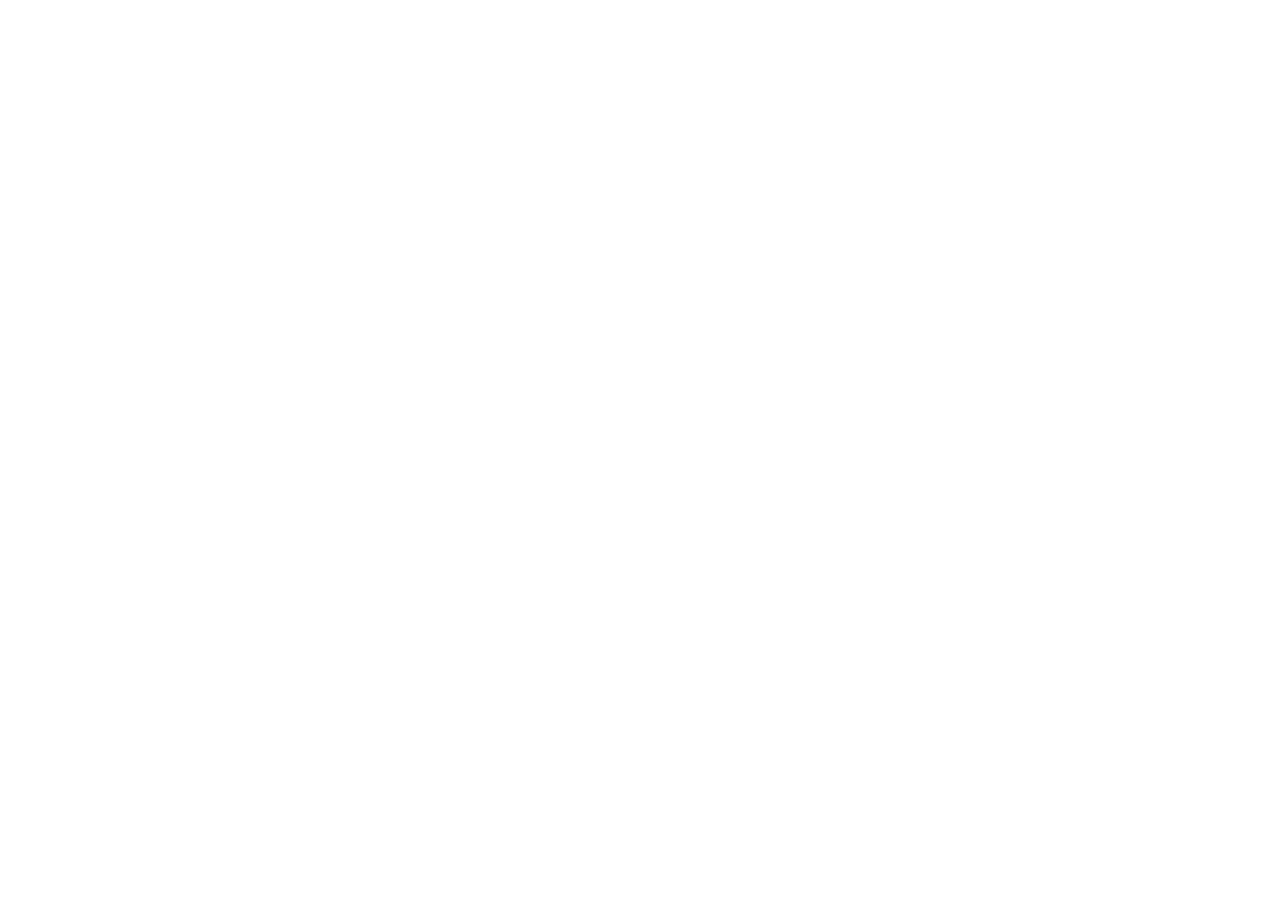
==== index.html @ c54ba098 "Create index.html" ====
<!DOCTYPE html>
<html lang = 'en'>
  <head>
    <title>Practice Projects</title>
  </head>
  <body>
    <a href = '' ></a>
    <a href = '' ></a>
    <a href = '' ></a>
    <a href = '' ></a>
    <a href = '' ></a>
    <a href = '' ></a>
    <a href = '' ></a>
    <a href = '' ></a>
    <a href = '' ></a>
    <a href = '' ></a>
    <a href = '' ></a>
    <a href = '' ></a>
    <a href = '' ></a>
  </body>
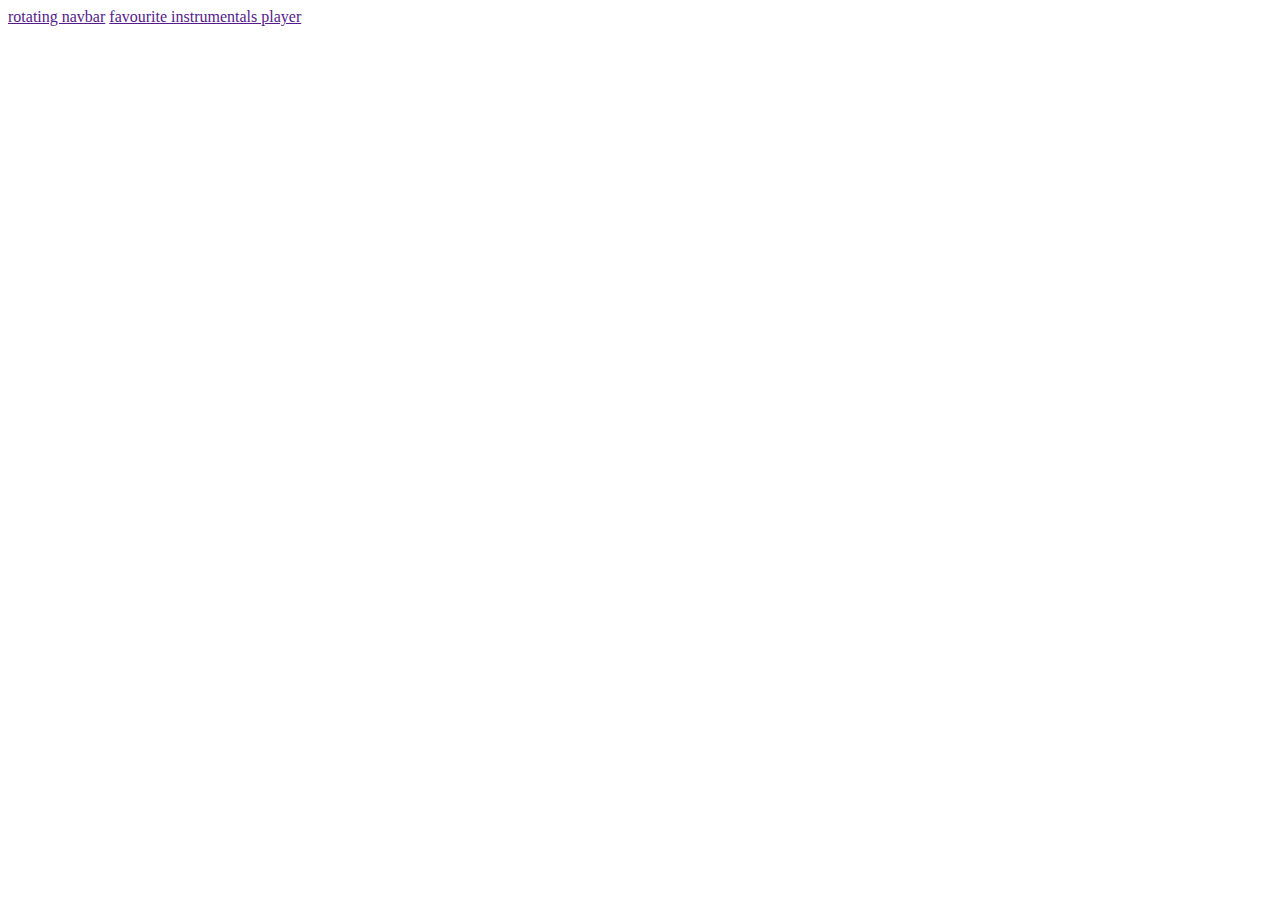
==== commit 841eca19: "Update index.html" ====
--- a/index.html
+++ b/index.html
@@ -4,8 +4,8 @@
     <title>Practice Projects</title>
   </head>
   <body>
-    <a href = '' ></a>
-    <a href = '' ></a>
+    <a href = '' >rotating navbar</a>
+    <a href = '' >favourite instrumentals player</a>
     <a href = '' ></a>
     <a href = '' ></a>
     <a href = '' ></a>
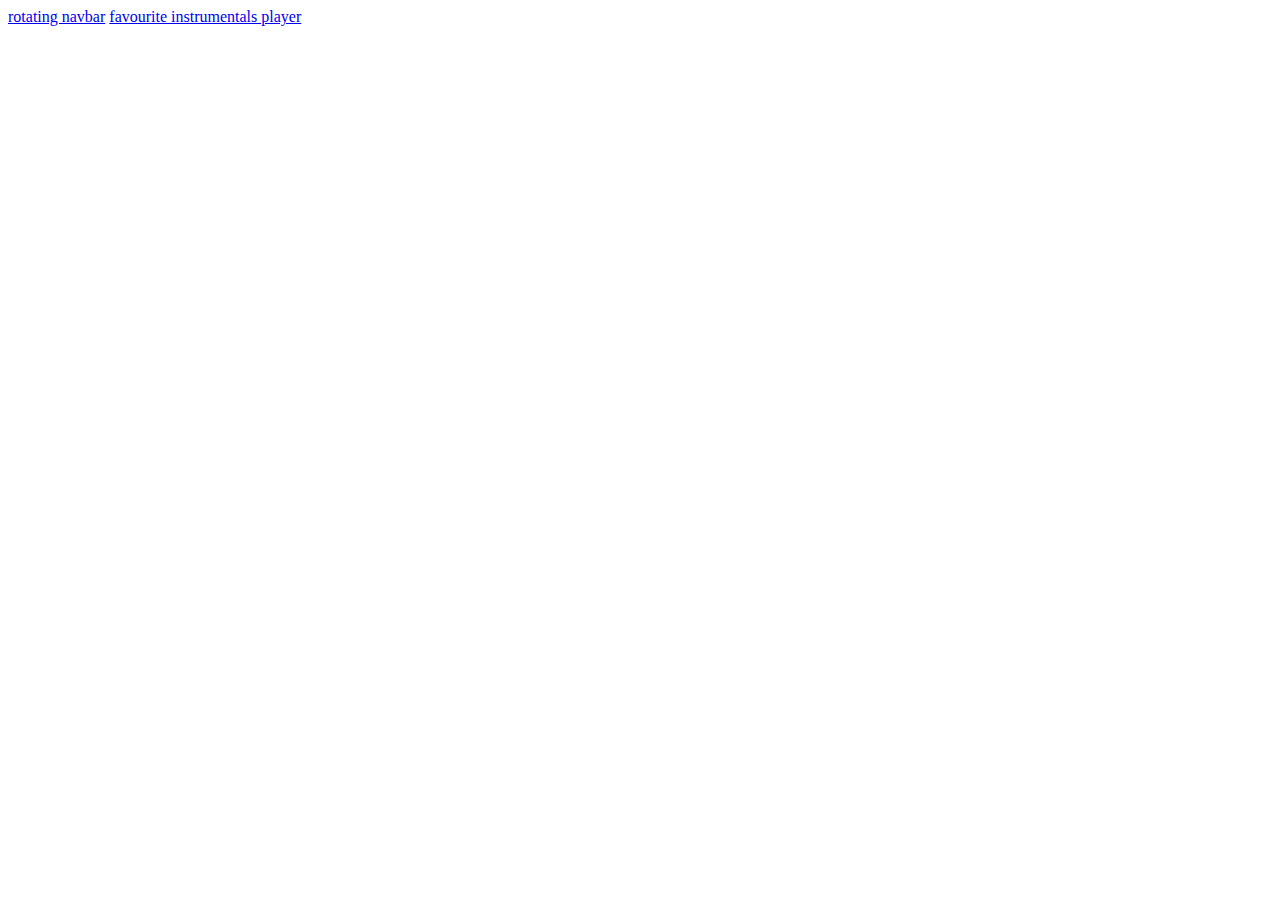
==== commit 02d98df9: "Update index.html" ====
--- a/index.html
+++ b/index.html
@@ -4,8 +4,8 @@
     <title>Practice Projects</title>
   </head>
   <body>
-    <a href = '' >rotating navbar</a>
-    <a href = '' >favourite instrumentals player</a>
+    <a href = 'https://github.com/Harshitha-Annam/htmlcssjs/practiceprojects/rotating_navbar/index.html' >rotating navbar</a>
+    <a href = 'https://github.com/Harshitha-Annam/htmlcssjs/practiceprojects/fav_instrumentals/index.html' >favourite instrumentals player</a>
     <a href = '' ></a>
     <a href = '' ></a>
     <a href = '' ></a>
@@ -18,3 +18,4 @@
     <a href = '' ></a>
     <a href = '' ></a>
   </body>
+</html>
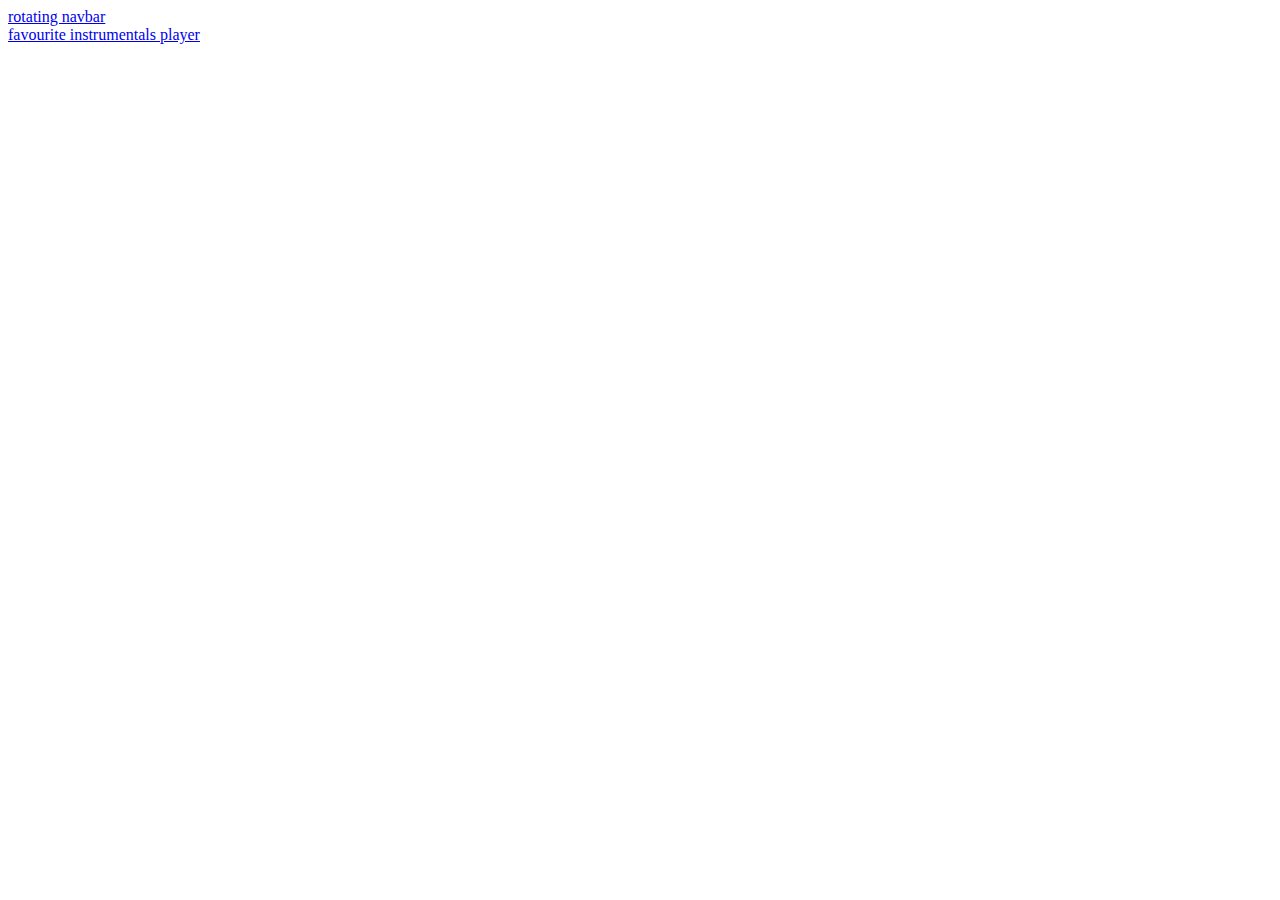
==== commit 09751352: "Update index.html" ====
--- a/index.html
+++ b/index.html
@@ -4,8 +4,9 @@
     <title>Practice Projects</title>
   </head>
   <body>
-    <a href = 'https://github.com/Harshitha-Annam/htmlcssjs/practiceprojects/rotating_navbar/index.html' >rotating navbar</a>
-    <a href = 'https://github.com/Harshitha-Annam/htmlcssjs/practiceprojects/fav_instrumentals/index.html' >favourite instrumentals player</a>
+    <a href = 'https://github.io/Harshitha-Annam/htmlcssjs/practiceprojects/rotating_navbar/index.html' >rotating navbar</a>
+    <br />
+    <a href = 'https://github.io/Harshitha-Annam/htmlcssjs/practiceprojects/fav_instrumentals/index.html' >favourite instrumentals player</a>
     <a href = '' ></a>
     <a href = '' ></a>
     <a href = '' ></a>
